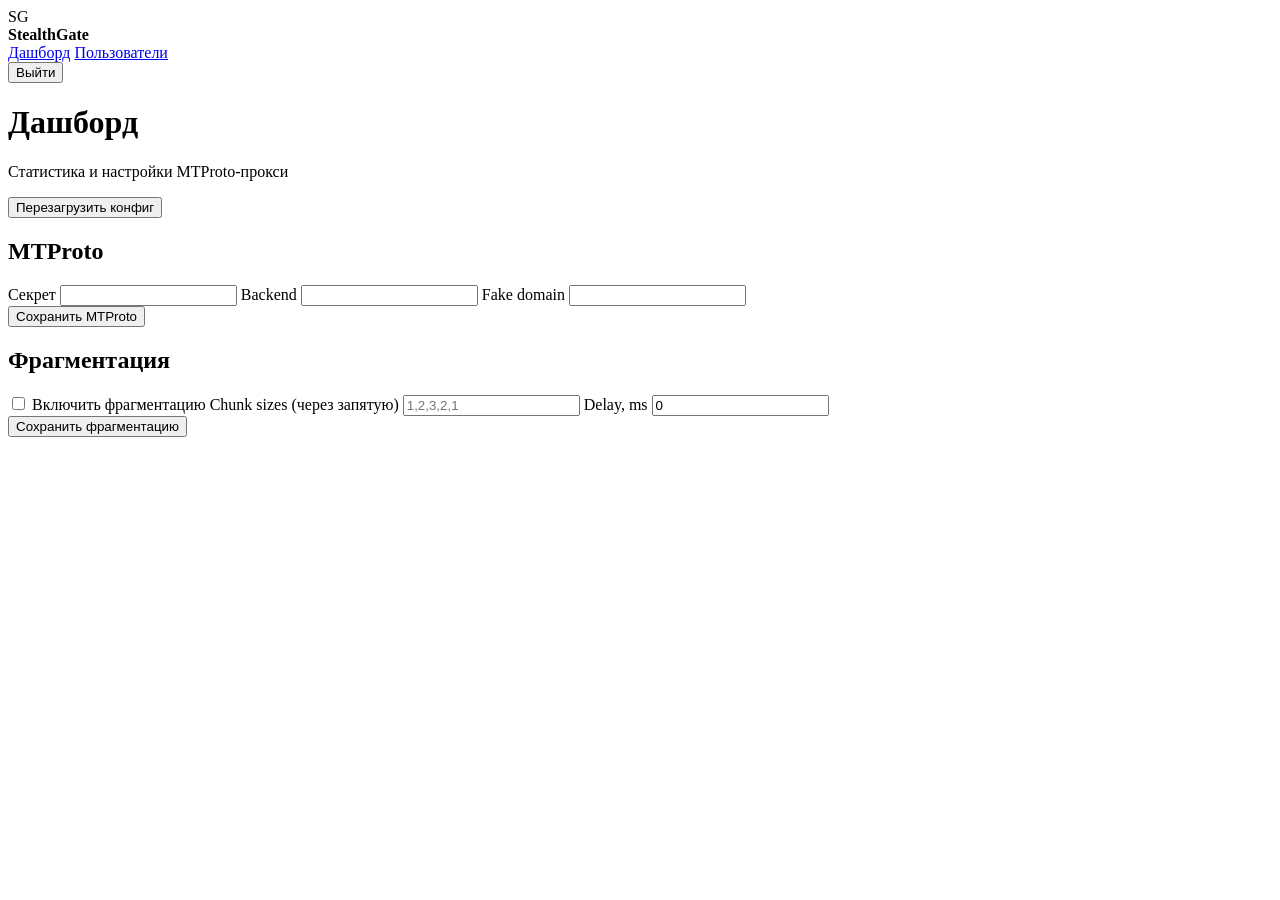
==== web/dashboard/dashboard.html @ 2686e622 "feat: WebUI дашборд, MCP HTTP transport и TLS integration test - WebUI на axum: логин, сессии, управ" ====
<!DOCTYPE html>
<html lang="ru">
<head>
  <meta charset="UTF-8">
  <meta name="viewport" content="width=device-width, initial-scale=1.0">
  <title>StealthGate — Дашборд</title>
  <link rel="stylesheet" href="/ui/style.css">
</head>
<body>
  <div class="layout">
    <aside class="sidebar">
      <div class="brand compact">
        <div class="brand-mark">SG</div>
        <strong>StealthGate</strong>
      </div>
      <nav class="nav">
        <a class="nav-link active" href="/ui/dashboard.html">Дашборд</a>
        <a class="nav-link" href="/ui/users.html" data-role="admin">Пользователи</a>
      </nav>
      <div class="sidebar-footer">
        <div id="current-user" class="muted"></div>
        <button id="logout-btn" class="btn ghost">Выйти</button>
      </div>
    </aside>

    <main class="content">
      <header class="page-header">
        <div>
          <h1>Дашборд</h1>
          <p class="muted">Статистика и настройки MTProto-прокси</p>
        </div>
        <button id="reload-btn" class="btn">Перезагрузить конфиг</button>
      </header>

      <section class="grid stats-grid" id="stats-grid"></section>

      <section class="panel">
        <h2>MTProto</h2>
        <form id="mtproto-form" class="form-grid">
          <label>
            Секрет
            <input type="text" name="secret" required>
          </label>
          <label>
            Backend
            <input type="text" name="backend" required>
          </label>
          <label>
            Fake domain
            <input type="text" name="fake_domain" required>
          </label>
          <div class="form-actions">
            <button type="submit" class="btn primary">Сохранить MTProto</button>
          </div>
        </form>
      </section>

      <section class="panel">
        <h2>Фрагментация</h2>
        <form id="fragmentation-form" class="form-grid">
          <label class="checkbox">
            <input type="checkbox" name="enabled">
            Включить фрагментацию
          </label>
          <label>
            Chunk sizes (через запятую)
            <input type="text" name="chunk_sizes" placeholder="1,2,3,2,1">
          </label>
          <label>
            Delay, ms
            <input type="number" name="delay_ms" min="0" value="0">
          </label>
          <div class="form-actions">
            <button type="submit" class="btn primary">Сохранить фрагментацию</button>
          </div>
        </form>
      </section>

      <p id="dashboard-message" class="message hidden"></p>
    </main>
  </div>
  <script src="/ui/app.js"></script>
  <script>
    initDashboardPage();
  </script>
</body>
</html>
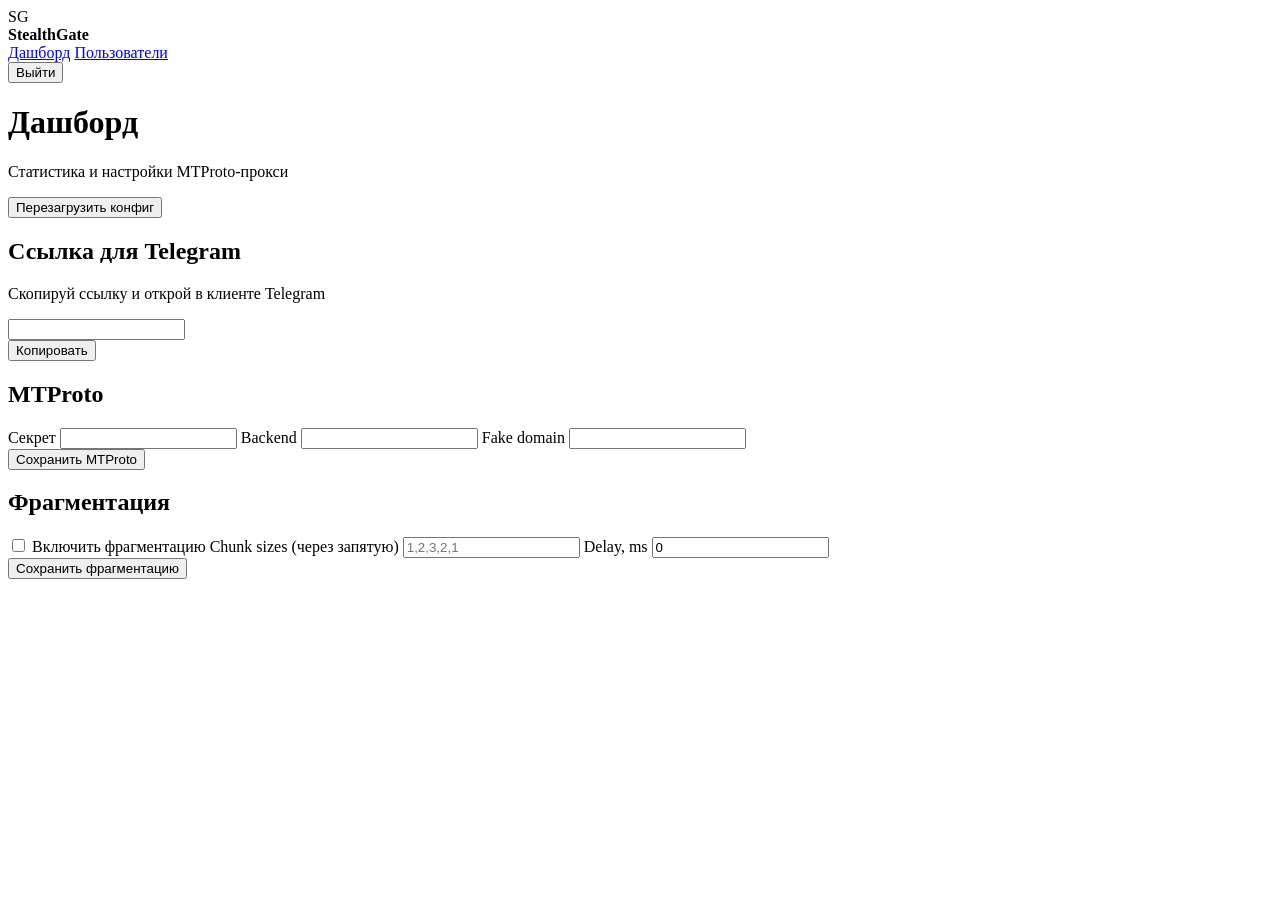
==== commit 6fd9f654: "feat: roadmap v0.4 — DPI, production hardening и ops Phase 1 (DPI): - domain fronting (SNI/fixed) дл" ====
--- a/web/dashboard/dashboard.html
+++ b/web/dashboard/dashboard.html
@@ -33,6 +33,17 @@
       </header>
 
       <section class="grid stats-grid" id="stats-grid"></section>
+
+      <section class="panel">
+        <h2>Ссылка для Telegram</h2>
+        <p class="muted">Скопируй ссылку и открой в клиенте Telegram</p>
+        <div class="form-grid">
+          <input id="proxy-link" type="text" readonly>
+          <div class="form-actions">
+            <button id="copy-proxy-link" type="button" class="btn">Копировать</button>
+          </div>
+        </div>
+      </section>
 
       <section class="panel">
         <h2>MTProto</h2>
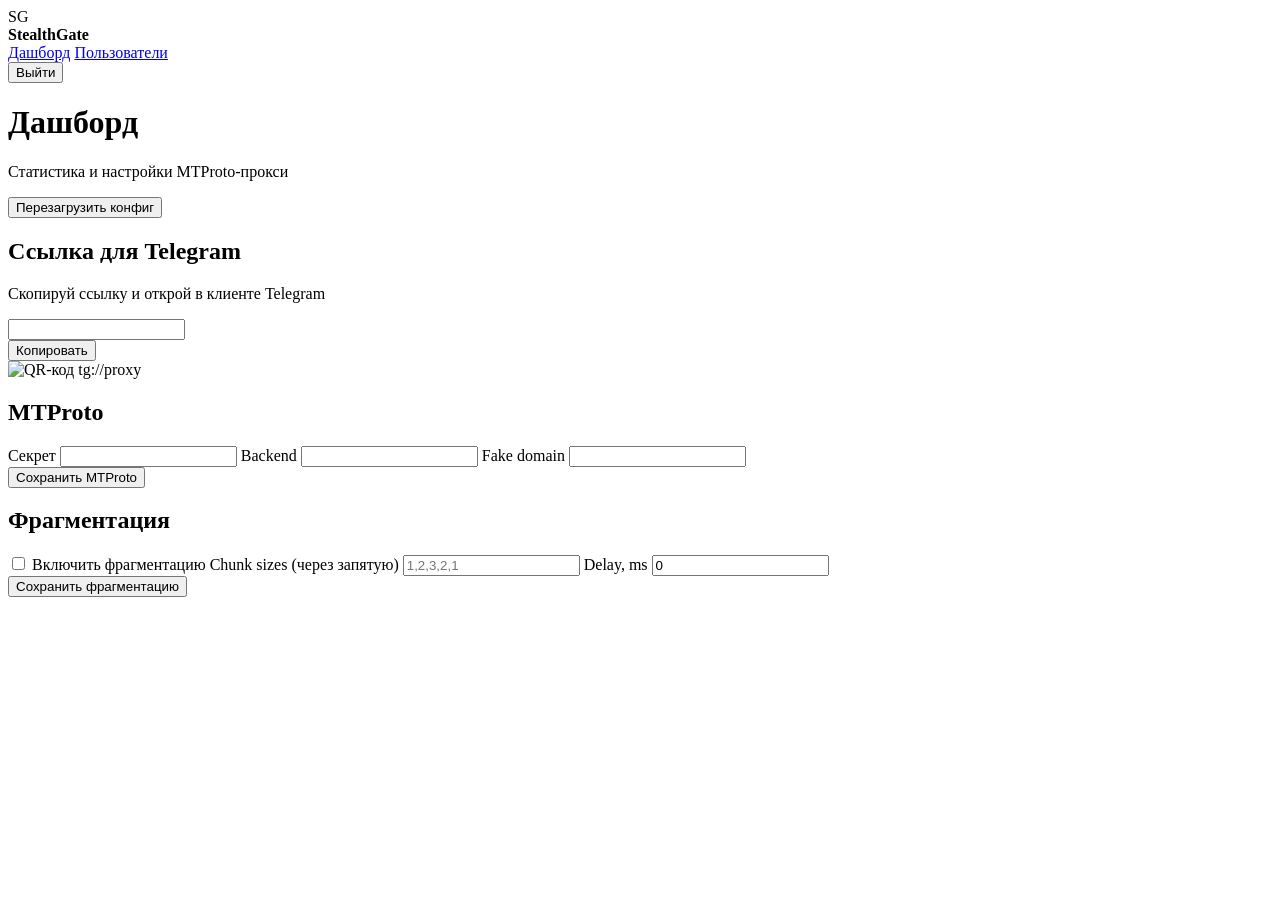
==== commit 2cd3ae16: "feat(v0.5): DRS, dd-протокол, failover, webhooks и QR в WebUI - Dynamic Record Sizing ([drs]) и dd-р" ====
--- a/web/dashboard/dashboard.html
+++ b/web/dashboard/dashboard.html
@@ -42,6 +42,9 @@
           <div class="form-actions">
             <button id="copy-proxy-link" type="button" class="btn">Копировать</button>
           </div>
+        </div>
+        <div class="qr-wrap">
+          <img id="proxy-qr" alt="QR-код tg://proxy" width="200" height="200">
         </div>
       </section>
 
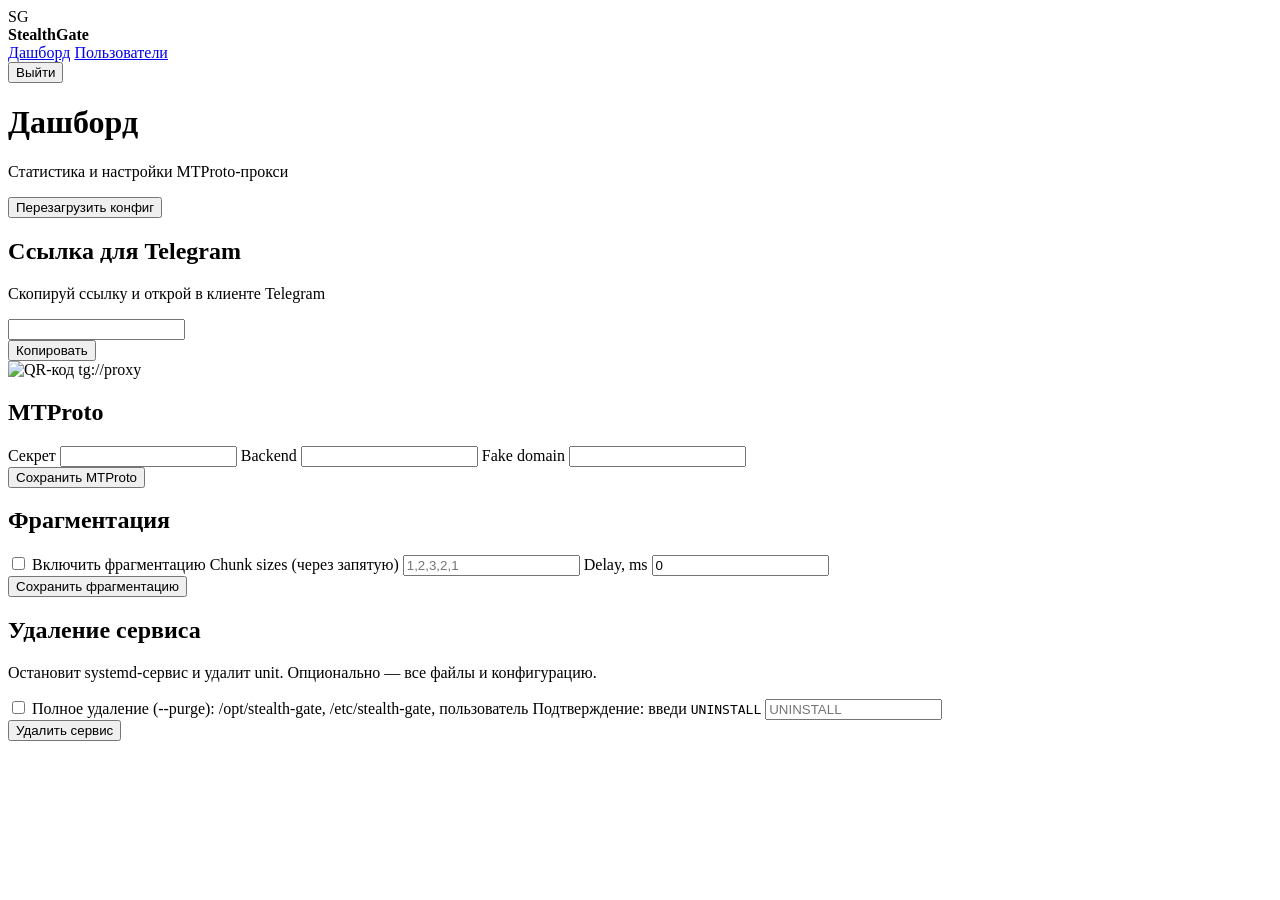
==== commit d218a499: "feat: удаление systemd-сервиса одной кнопкой - deploy/install.sh и deploy/uninstall.sh (--purge) - W" ====
--- a/web/dashboard/dashboard.html
+++ b/web/dashboard/dashboard.html
@@ -90,6 +90,26 @@
         </form>
       </section>
 
+      <section class="panel danger-panel hidden" id="uninstall-panel" data-role="admin">
+        <h2>Удаление сервиса</h2>
+        <p class="muted">
+          Остановит systemd-сервис и удалит unit. Опционально — все файлы и конфигурацию.
+        </p>
+        <form id="uninstall-form" class="form-grid">
+          <label class="checkbox">
+            <input type="checkbox" name="purge">
+            Полное удаление (--purge): /opt/stealth-gate, /etc/stealth-gate, пользователь
+          </label>
+          <label>
+            Подтверждение: введи <code>UNINSTALL</code>
+            <input type="text" name="confirm" autocomplete="off" placeholder="UNINSTALL">
+          </label>
+          <div class="form-actions">
+            <button type="submit" class="btn danger">Удалить сервис</button>
+          </div>
+        </form>
+      </section>
+
       <p id="dashboard-message" class="message hidden"></p>
     </main>
   </div>
